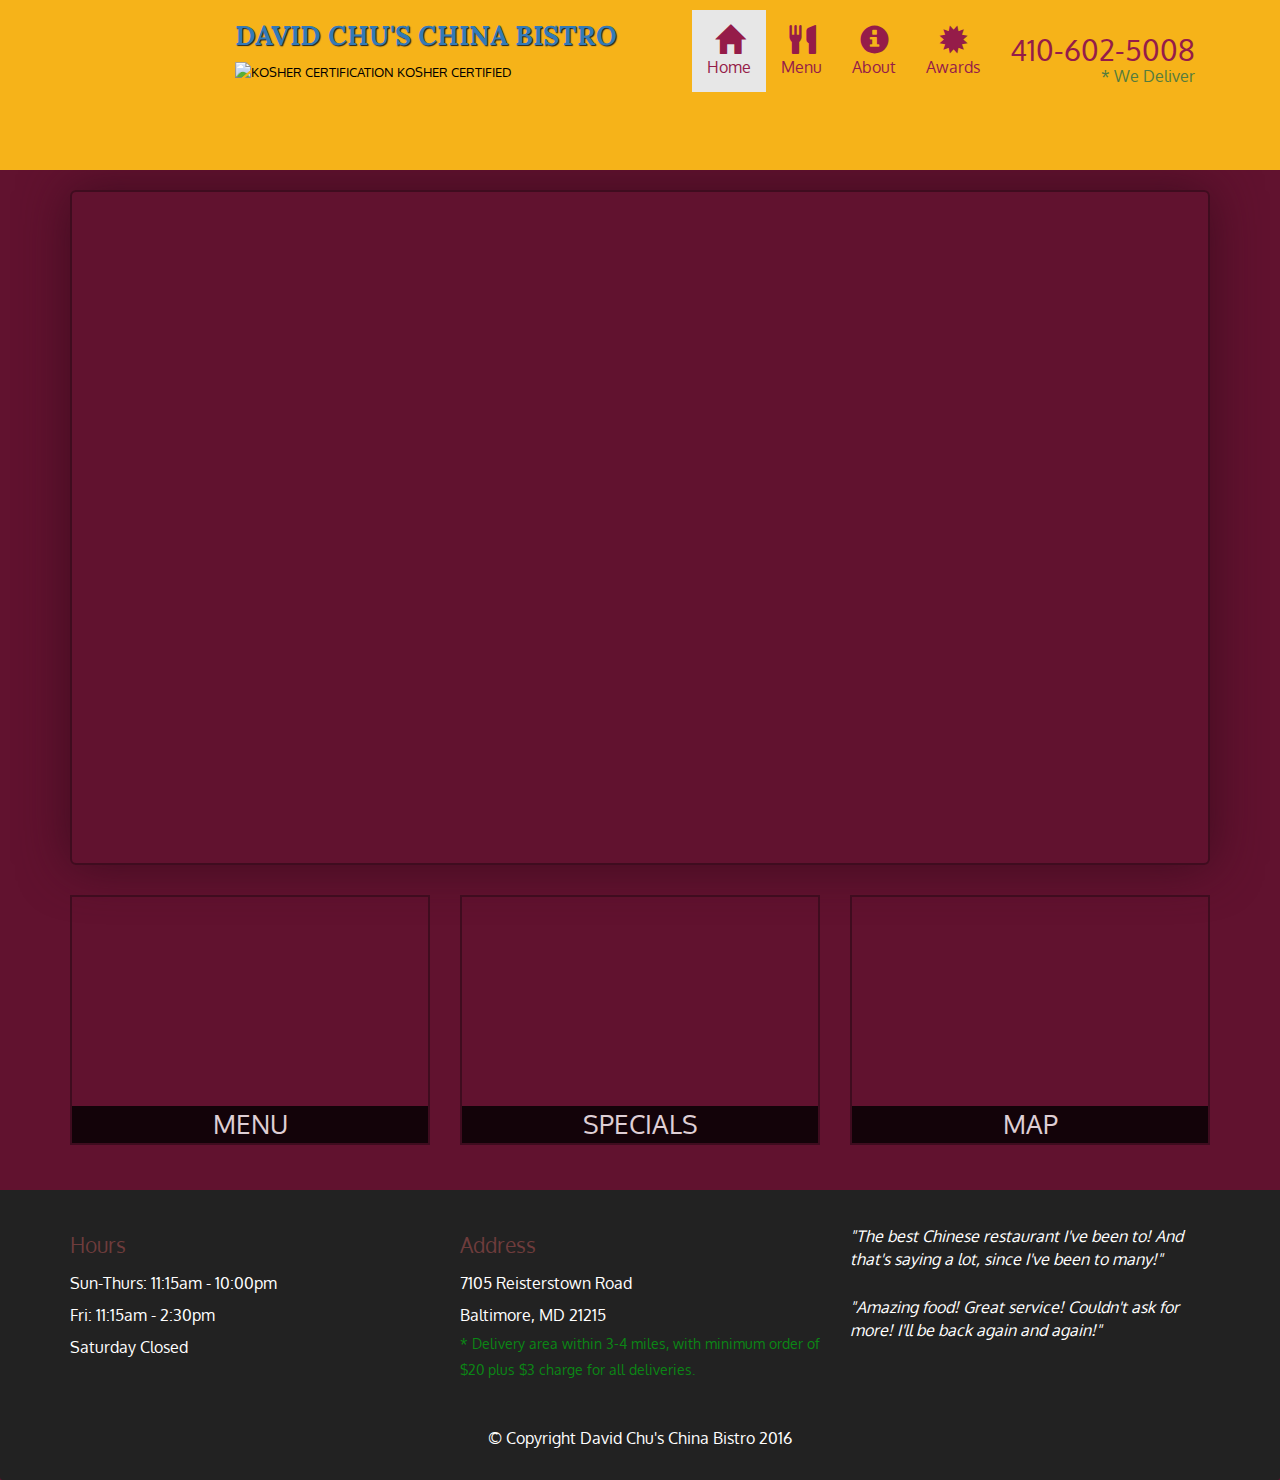
==== restaurant/index.html @ 21bc2d70 "Upgradre Our Restaurant Web Site With Some Javascript" ====
<!DOCTYPE html>
<html lang="en">
<head>
    <meta charset="UTF-8">
    <meta http-equiv="X-UA-Compatible" content="IE=7">
    <meta name="viewport" content="width=device-width, initial-scale=1.0">
    <title>David Chu's China Bistro</title>
      <!--Bootstrap -->
      <link rel="stylesheet" href="bootstrap/css/bootstrap.min.css">
      <link rel="stylesheet" href="bootstrap/css/styles.css">
      <link href="https://fonts.googleapis.com/css2?family=Oxygen:wght@300&display=swap" rel="stylesheet">
      <link href='https://fonts.googleapis.com/css?family=Lora' rel='stylesheet' type='text/css'>
</head>
<body>
  <header>
    <nav id="header-nav" class="navbar navbar-default">
      <div class="container">
        <div class="navbar-header">
          <a href="index.html" class="pull-left visible-lg visible-md">
            <div id="logo-img" alt="logo image"></div>
          </a>
          <div class="navbar-brand">
            <a href="index.html"><h1>David Chu's China Bistro</h1></a>
            <p>
              <img src="/images/star-k-logo.png" alt="kosher certification">
              <span>Kosher Certified</span>
            </p>
          </div>
          <button id="navbarToggle" type="button" class="navbar-toggle collapsed" data-toggle="collapse" data-target="#collapsable-nav">
            <span class="sr-only">toggle navigation</span>
            <span class="icon-bar"></span>
            <span class="icon-bar"></span>
            <span class="icon-bar"></span>            
          </button>
        </div>
        <div id="collapsable-nav" class="collapse navbar-collapse">
          <ul id="nav-list" class="nav navbar-nav navbar-right">
            <li class="active">
              <a href="index.html">
                <span class="glyphicon glyphicon-home"></span>
                <br class="hidden-xs">
                Home
              </a>
            </li>
            <li>
              <a href="menu-categories.html">
                <span class="glyphicon glyphicon-cutlery"></span>
                  <br class="hidden-xs">
                  Menu
              </a>
            </li>
            <li>
              <a href="#">
                <span class="glyphicon glyphicon-info-sign"></span>
                <br class="hidden-xs">
                About
              </a>
            </li>
            <li>
              <a href="#">
                <span class="glyphicon glyphicon-certificate"></span>
                <br class="hidden-xs">
                Awards
              </a>
            </li>
            <li id="phone" class="hidden-xs">
              <a href="tel:410-602-5008">
                <span>410-602-5008</span>
              </a>
              <div>* We Deliver</div>
            </li>
          </ul>
        </div>
      </div>
    </nav>
  </header>
  <div id="btn-call" class="visible-xs">
    <a href="tell:410-602-5008" class="btn">
      <span class="glyphicon glyphicon-earphone"></span>
      410-602-5008
    </a>
  </div>
    <div id="xs-deliver" class="text-center visible-xs">
      * We Deliver
    </div>
    <div id="main-content" class="container">
      <div class="jumbotron">
        <img src="/images/jumbotron_768.jpg" alt="restaurant image" class="img-responsive visible-xs">
      </div>
      <div id="home-tiles" class="row">
        <div class="col-md-4 col-sm-6 col-xs-12">
          <a href="menu-categories.html">
            <div id="menu-tile">
              <span>
                Menu
              </span>
            </div>
          </a>
        </div>
        <div class="col-md-4 col-sm-6 col-xs-12">
          <a href="single-categories.html">
            <div id="specials-tile">
              <span>
                Specials
              </span>
            </div>
          </a>
        </div>
        <div class="col-md-4 col-sm-12 col-xs-12">
          <a href="https://goo.gl/maps/PB2s9DeVUo3jxG2c9" target="_blank">
            <div id="map-tile">
              <iframe src="https://www.google.com/maps/embed?pb=!1m18!1m12!1m3!1d3084.675063231661!2d-76.71387678499758!3d39.363594426934675!2m3!1f0!2f0!3f0!3m2!1i1024!2i768!4f13.1!3m3!1m2!1s0x89c81a14e7817803%3A0xab20a0e99daa17ea!2sDavid%20Chu&#39;s%20China%20Bistro!5e0!3m2!1sen!2sus!4v1586736836710!5m2!1sen!2sus" width="100%" height="250px" frameborder="0" style="border:0;" allowfullscreen="" aria-hidden="false" tabindex="0"></iframe>
              <span>
                Map
              </span>
            </div>
          </a>
        </div>
      </div>
    </div>
  <footer class="panel-footer">
    <div class="container">
      <div class="row">

        <section id="hours" class="col-sm-4">
          <span>Hours</span>
          <br>
          Sun-Thurs: 11:15am - 10:00pm<br>
          Fri: 11:15am - 2:30pm<br>
          Saturday Closed
          <hr class="visible-xs">
        </section>

        <section id="address" class="col-sm-4">
          <span>Address</span>
          <br>
          7105 Reisterstown Road<br>
          Baltimore, MD 21215
          <p>* Delivery area within 3-4 miles, with minimum order of $20 plus $3 charge for all deliveries.</p>
          <hr class="visible-xs">
        </section>

        <section id="testimonials" class="col-sm-4">
          <p>"The best Chinese restaurant I've been to! And that's saying a lot, since I've been to many!"</p>
          <p>"Amazing food! Great service! Couldn't ask for more! I'll be back again and again!"</p>
        </section>
      </div>
      <div class="text-center">&copy; Copyright David Chu's China Bistro 2016</div>
    </div>
  </footer>    
        <!-- jQuery -->
        <script src="bootstrap/js/jquery-2.1.4.min.js"></script>
        <script src="bootstrap/js/bootstrap.min.js"></script>
        <script src="bootstrap/js/script.js"></script>
</body>
</html>
---- restaurant/bootstrap/css/styles.css ----
body{
    font-size: 16px;
    color: #fff;
    background-color: #61122f;
    font-family: 'Oxygen', sans-serif;
}
/** HEADER **/
#header-nav{
    background-color: #f6b319;
    border-radius: 0;
    border: 0;
}

#logo-img{
    background: url('/images/restaurant-logo_large.png') no-repeat;
    width: 150px;
    height: 150px;
    margin: 10px 15px 10px 0;
}

.navbar-brand{
    padding-top: 25px;
}

.navbar-brand h1{
    font-family: lora, serif;
    font-size: 1.5em;
    text-transform: uppercase;
    font-weight: bold;
    text-shadow: 1px 1px 1px #222222;
    margin-top: 0;
    margin-bottom: 0;
    line-height: .75;
}

.navbar-brand a:hover, .navbar-brand a:focus{
    text-decoration: none;
}

.navbar-brand p{
    color: #000;
    text-transform: uppercase;
    font-size: .7em;
    margin-top: 15px;
}

.navbar-brand p span{
    vertical-align: middle;
}

#nav-list{
    margin-top: 10px;
}

#nav-list a{
    color: #951C49;
    text-align: center;
}

#nav-list a:hover{
    background-color: #E7E7E7;
}

#nav-list a span{
    font-size: 1.8em;
}

#phone{
    margin-top: 15px;
}

#phone a{
    text-align: right;
    padding-bottom: 0;
}

#phone div{
    color: #557c3e;
    text-align: right;
    padding-right: 15px;
}

.navbar-header button.navbar-toggle, .navbar-header .icon-bar {
    border: 1px solid #61122f;
}

.navbar-header button.navbar-toggle{
    clear: both;
    margin-top: -30px;
}

#nav-list a:active{
    background-color: black;
}
/* END HEADER */

/* HOME PAGE */
.container .jumbotron{
    padding: 0;
    box-shadow: 0 0 50px #3F0C1F;
    border: 2px solid #3F0C1F;
}

#menu-tile, #specials-tile, #map-tile{
    height: 250px;
    width: 100%;
    margin-bottom: 15px;
    position: relative;
    overflow: hidden;
    border: 2px solid #3f0c1f;
}
#menu-tile:hover, #specials-tile:hover, #map-tile:hover{
    box-shadow: 0 1px 5px 1px #cccccc;
}

#menu-tile{
    background: url("/images/menu-tile.jpg") no-repeat;
    background-position: center;
}

#specials-tile{
    background: url("/images/specials-tile.jpg") no-repeat;
    background-position: center;
}

#menu-tile span, #specials-tile span, #map-tile span{
    position: absolute;
    bottom: 0;
    right: 0;
    width: 100%;
    text-align: center;
    font-size: 1.6em;
    text-transform: uppercase;
    background-color: #000;
    color: #fff;
    opacity: .8;
}
/* END HOME PAGE */

/* MENU CATEGORY PAGE */
.category-tile{
    position: relative;
    border: 2px solid #3f0c1f;
    overflow: hidden;
    width: 200px;
    height: 200px;
    margin: 0 auto 15px;
}
.category-tile span{
    position: absolute;
    bottom: 0;
    right: 0;
    width: 100%;
    text-align: center;
    font-size: 1.2em;
    text-transform: uppercase;
    background-color: #000;
    color: #fff;
    opacity: .8;
}
.category-tile:hover{
    box-shadow: 0 1px 5px 1px #cccccc;
}
#menu-categories-title + div{
    margin-bottom: 50px;
}
/* END MENU CATEGORY PAGE */

/* SINGLE CATEGORY PAGE */
.menu-item-tile{
    margin-bottom: 25px;
}
.menu-item-tile hr{
    width: 80%;
}
.menu-item-tile .menu-item-price{
    font-size: 1.1em;
    text-align: right;
    margin-top: -15px;
    margin-right: -15px;
}
.menu-item-tile .menu-item-price span{
    font-size: .6em;
}
.menu-item-photo{
    position: relative;
    border: 2px solid #3f0C1f;
    overflow: hidden;
    padding: 0;
    margin-right: -15px;
    margin-left: auto;
    margin-bottom: 20px;
    max-width: 250px;
}
.menu-item-photo div{
    position: absolute;
    bottom: 0;
    right: 0;
    width: 80px;
    background-color: #557c3e;
    text-align: center;
}
.menu-item-description{
    padding-right: 30px;
}
h3.menu-item-tile{
    margin: 0 0 10px;
}
.menu-item-details{
    font-size: .9em;
    font-style: italic;
}
/* END SINGLE CATEGORY PAGE */

/* FOOTER */
.panel-footer{
    margin-top: 30px;
    padding-top: 35px;
    padding-bottom: 30px;
    background-color: #222;
    border-top: 0;
}
.panel-footer div .row{
    margin-bottom: 35px;
}
#hours, #address{
    line-height: 2;
}
#hours > span, #address > span{
    font-size: 1.3em;
    color: rgba(197, 90, 90, 0.466);
}
#address p{
    color: rgb(11, 134, 21);
    font-size: .9em;
    line-height: 1.8;
}
#testimonials{
    font-style: italic;
}
#testimonials p:nth-child(2){
    margin-top: 25px;
}
/* END FOOTER */

/********** Large devices only **********/
@media (min-width: 1200px) {
    .container .jumbotron{
        background: url("/images/jumbotron_1200.jpg") no-repeat;
        height: 675px;
    }
}

/********** Medium devices only **********/
@media (min-width: 992px) and (max-width: 1199px) {
  /* Header */
  #logo-img {
    background: url('../images/restaurant-logo_medium.png') no-repeat;
    width: 100px;
    height: 100px;
    margin: 5px 5px 5px 0;
  }
  /* End Header */

/* Home Page */
  .container .jumbotron{
      background: url("/images/jumbotron_992.jpg") no-repeat;
      height: 558px;
  }
  /* End Home Page */
}

/********** Small devices only **********/
@media (min-width: 768px) and (max-width: 991px) {
    /* Home Page */
    .container .jumbotron{
        background: url("/images/jumbotron_768.jpg") no-repeat;
        height: 432px;
    }
    /* End Home Page */
    }


/********** Extra small devices only **********/
@media (max-width: 767px) {
  /* Header */
  .navbar-brand{
    padding-top: 10px;
    height: 80px;
  }
  .navbar-brand h1{
      padding-top: 10px;
      font-size: 5vw;
  }
  .navbar-brand p{
      font-size: .6em;
      margin-top: 12px;
  }
  .navbar-brand p img{
      height: 20px;
  }
  #collapsable-nav a{
      font-size: 1.2em;
  }
  #collapsable-nav a span{
      font-size: 1em;
      margin-right: 5px;
  }
  #nav-list :nth-child(4){
      margin-left: 11px
  }


#btn-call > a{
    font-size: 1.5em;
    background-color: #f6b319;;
    text-align: center;
    padding: 10px;
    border: 2px solid #fff;
    display: block;
    margin: 0 20px;
    color: #61122f;
}
#xs-deliver{
    margin-top: 5px;
    font-size: .7em;
    letter-spacing: .1em;
    text-transform: uppercase;
}
/* End Header */

/* Home Page */
.container .jumbotron {
    margin-top: 30px;
  }

#menu-tile, #specials-tile{
    width: 360px;
    margin: 0 auto 15px auto;
}
/* END Home Page */

/* FOOTER */
.panel-footer section{
    margin-bottom: 30px;
    text-align: center;
}
.panel-footer section:nth-child(3){
    margin-bottom: 0;
}
.panel-footer section hr{
    width: 70%;
}
/* END FOOTER */

/* SINGLE CATEGORY PAGE */
.menu-item-photo{
    margin-right: auto;
}
.menu-item-tile .menu-item-price{
    text-align: center;
    margin-right: -65px;
}
.menu-item-description .menu-item-tile{
    text-align: center;
}
.menu-item-description p{
    padding-left: 30px;
}
/* END SINGLE CATEGORY PAGE */

}

/********** Super extra small devices Only :-) (e.g., iPhone 5) **********/
@media (max-width: 479px){
    /* HEADER */
    .navbar-brand h1{
        padding: 5px 0 0 16px;
        font-size: 6vw;
    }
    /* END HEADER */ 

    /* HOME PAGE */
    #menu-tile, #specials-tile{
        width: 295px;
    }
    /* END HOME PAGE */

    /* MENU CATEGORY PAGE */
    .col-xxs-12{
       width: 100%;
    }
    /* END MENU CATEGORY PAGE */
}
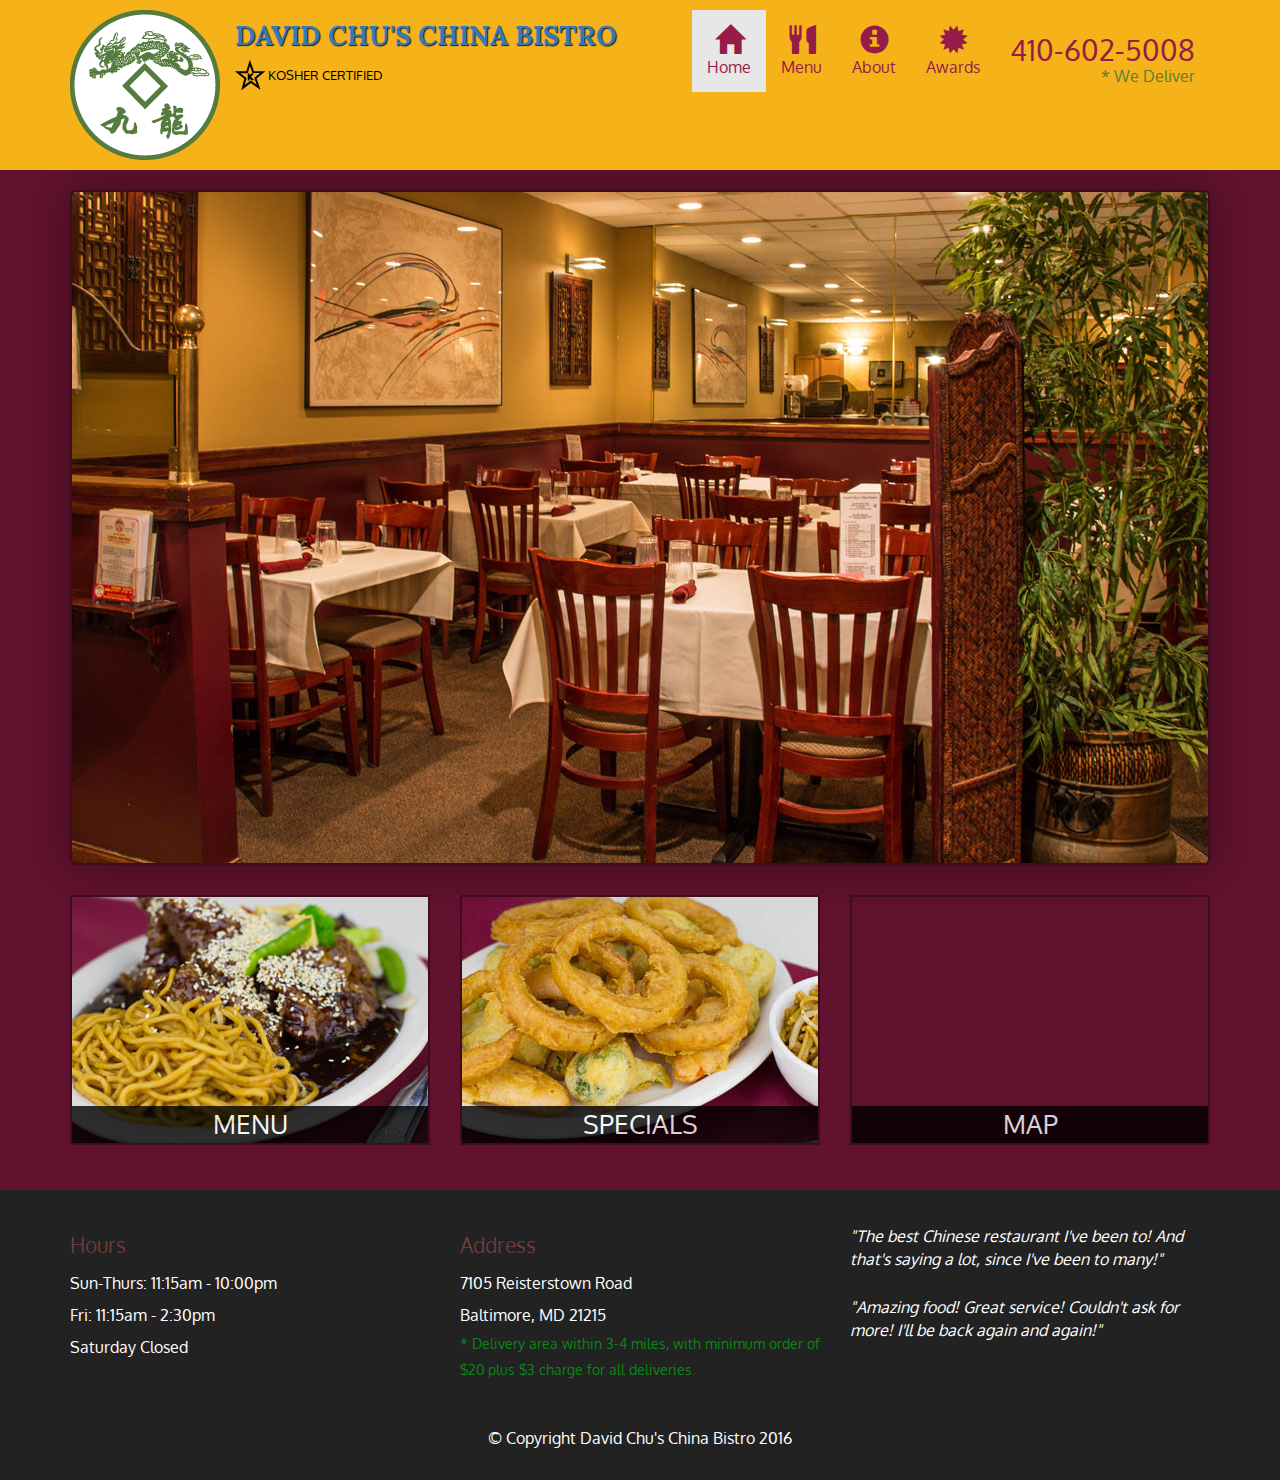
==== commit 8c21a083: "Fixing Mobile Nav Automatic Collapse With Javascript" ====
--- a/restaurant/index.html
+++ b/restaurant/index.html
@@ -22,7 +22,7 @@
           <div class="navbar-brand">
             <a href="index.html"><h1>David Chu's China Bistro</h1></a>
             <p>
-              <img src="/images/star-k-logo.png" alt="kosher certification">
+              <img src="/restaurant/images/star-k-logo.png" alt="kosher certification">
               <span>Kosher Certified</span>
             </p>
           </div>
@@ -85,7 +85,7 @@
     </div>
     <div id="main-content" class="container">
       <div class="jumbotron">
-        <img src="/images/jumbotron_768.jpg" alt="restaurant image" class="img-responsive visible-xs">
+        <img src="/restaurant/images/jumbotron_768.jpg" alt="restaurant image" class="img-responsive visible-xs">
       </div>
       <div id="home-tiles" class="row">
         <div class="col-md-4 col-sm-6 col-xs-12">
--- a/restaurant/bootstrap/css/styles.css
+++ b/restaurant/bootstrap/css/styles.css
@@ -12,7 +12,7 @@
 }
 
 #logo-img{
-    background: url('/images/restaurant-logo_large.png') no-repeat;
+    background: url('/restaurant/images/restaurant-logo_large.png') no-repeat;
     width: 150px;
     height: 150px;
     margin: 10px 15px 10px 0;
@@ -114,12 +114,12 @@
 }
 
 #menu-tile{
-    background: url("/images/menu-tile.jpg") no-repeat;
+    background: url("/restaurant/images/menu-tile.jpg") no-repeat;
     background-position: center;
 }
 
 #specials-tile{
-    background: url("/images/specials-tile.jpg") no-repeat;
+    background: url("/restaurant/images/specials-tile.jpg") no-repeat;
     background-position: center;
 }
 
@@ -246,7 +246,7 @@
 /********** Large devices only **********/
 @media (min-width: 1200px) {
     .container .jumbotron{
-        background: url("/images/jumbotron_1200.jpg") no-repeat;
+        background: url("/restaurant/images/jumbotron_1200.jpg") no-repeat;
         height: 675px;
     }
 }
@@ -255,7 +255,7 @@
 @media (min-width: 992px) and (max-width: 1199px) {
   /* Header */
   #logo-img {
-    background: url('../images/restaurant-logo_medium.png') no-repeat;
+    background: url('../restaurant/images/restaurant-logo_medium.png') no-repeat;
     width: 100px;
     height: 100px;
     margin: 5px 5px 5px 0;
@@ -264,7 +264,7 @@
 
 /* Home Page */
   .container .jumbotron{
-      background: url("/images/jumbotron_992.jpg") no-repeat;
+      background: url("/restaurant/images/jumbotron_992.jpg") no-repeat;
       height: 558px;
   }
   /* End Home Page */
@@ -274,7 +274,7 @@
 @media (min-width: 768px) and (max-width: 991px) {
     /* Home Page */
     .container .jumbotron{
-        background: url("/images/jumbotron_768.jpg") no-repeat;
+        background: url("/restaurant/images/jumbotron_768.jpg") no-repeat;
         height: 432px;
     }
     /* End Home Page */
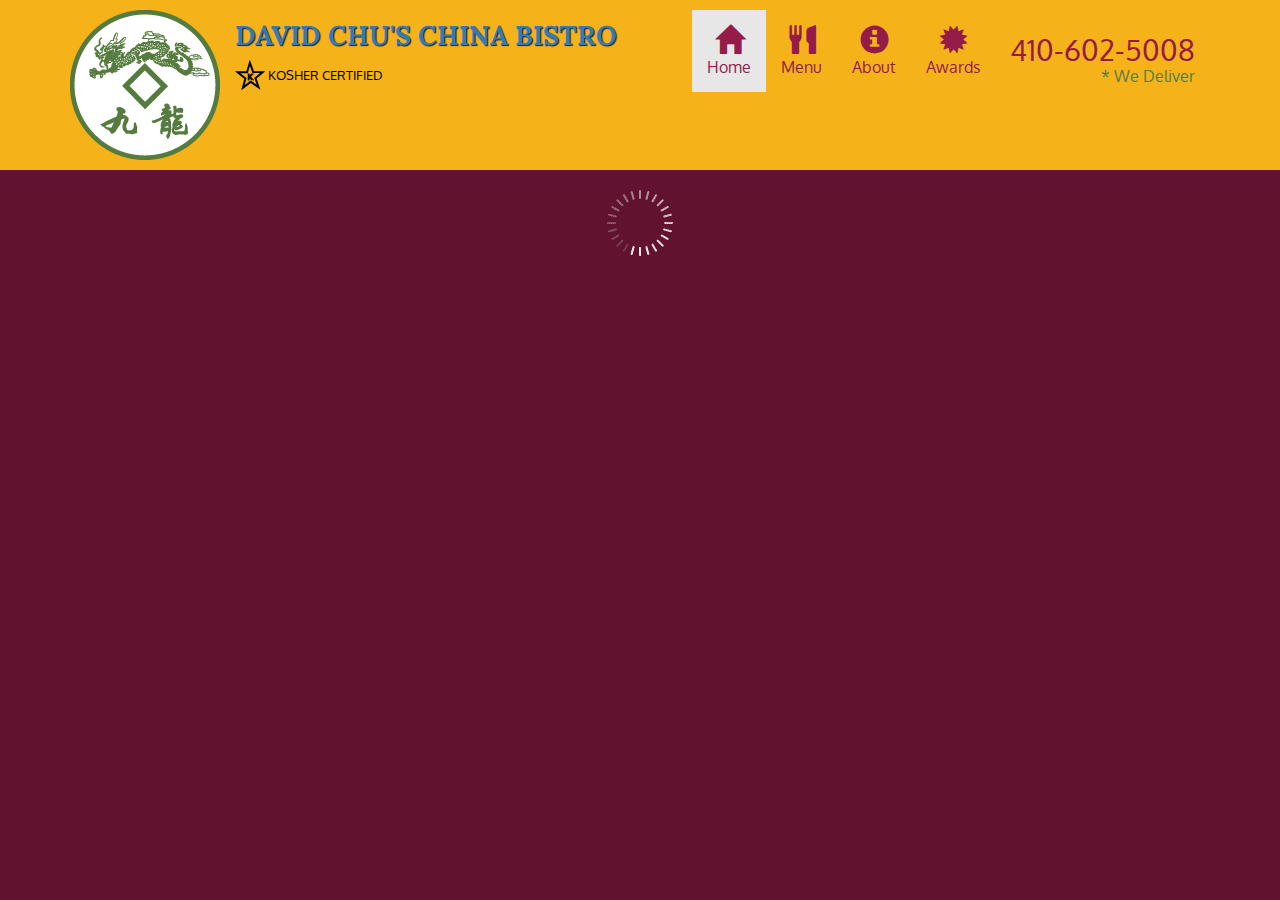
==== commit f2ae42f1: "Just doing some editions to our files to understand what the hell is going on" ====
--- a/restaurant/index.html
+++ b/restaurant/index.html
@@ -10,6 +10,11 @@
       <link rel="stylesheet" href="bootstrap/css/styles.css">
       <link href="https://fonts.googleapis.com/css2?family=Oxygen:wght@300&display=swap" rel="stylesheet">
       <link href='https://fonts.googleapis.com/css?family=Lora' rel='stylesheet' type='text/css'>
+       <!-- jQuery -->
+       <script src="bootstrap/js/jquery-2.1.4.min.js"></script>
+       <script src="bootstrap/js/bootstrap.min.js"></script>
+       <script src="/ajax-utils.js"></script>
+       <script src="bootstrap/js/script.js"></script>
 </head>
 <body>
   <header>
@@ -83,41 +88,9 @@
     <div id="xs-deliver" class="text-center visible-xs">
       * We Deliver
     </div>
+
     <div id="main-content" class="container">
-      <div class="jumbotron">
-        <img src="/restaurant/images/jumbotron_768.jpg" alt="restaurant image" class="img-responsive visible-xs">
-      </div>
-      <div id="home-tiles" class="row">
-        <div class="col-md-4 col-sm-6 col-xs-12">
-          <a href="menu-categories.html">
-            <div id="menu-tile">
-              <span>
-                Menu
-              </span>
-            </div>
-          </a>
-        </div>
-        <div class="col-md-4 col-sm-6 col-xs-12">
-          <a href="single-categories.html">
-            <div id="specials-tile">
-              <span>
-                Specials
-              </span>
-            </div>
-          </a>
-        </div>
-        <div class="col-md-4 col-sm-12 col-xs-12">
-          <a href="https://goo.gl/maps/PB2s9DeVUo3jxG2c9" target="_blank">
-            <div id="map-tile">
-              <iframe src="https://www.google.com/maps/embed?pb=!1m18!1m12!1m3!1d3084.675063231661!2d-76.71387678499758!3d39.363594426934675!2m3!1f0!2f0!3f0!3m2!1i1024!2i768!4f13.1!3m3!1m2!1s0x89c81a14e7817803%3A0xab20a0e99daa17ea!2sDavid%20Chu&#39;s%20China%20Bistro!5e0!3m2!1sen!2sus!4v1586736836710!5m2!1sen!2sus" width="100%" height="250px" frameborder="0" style="border:0;" allowfullscreen="" aria-hidden="false" tabindex="0"></iframe>
-              <span>
-                Map
-              </span>
-            </div>
-          </a>
-        </div>
-      </div>
-    </div>
+
   <footer class="panel-footer">
     <div class="container">
       <div class="row">
@@ -148,9 +121,5 @@
       <div class="text-center">&copy; Copyright David Chu's China Bistro 2016</div>
     </div>
   </footer>    
-        <!-- jQuery -->
-        <script src="bootstrap/js/jquery-2.1.4.min.js"></script>
-        <script src="bootstrap/js/bootstrap.min.js"></script>
-        <script src="bootstrap/js/script.js"></script>
 </body>
 </html>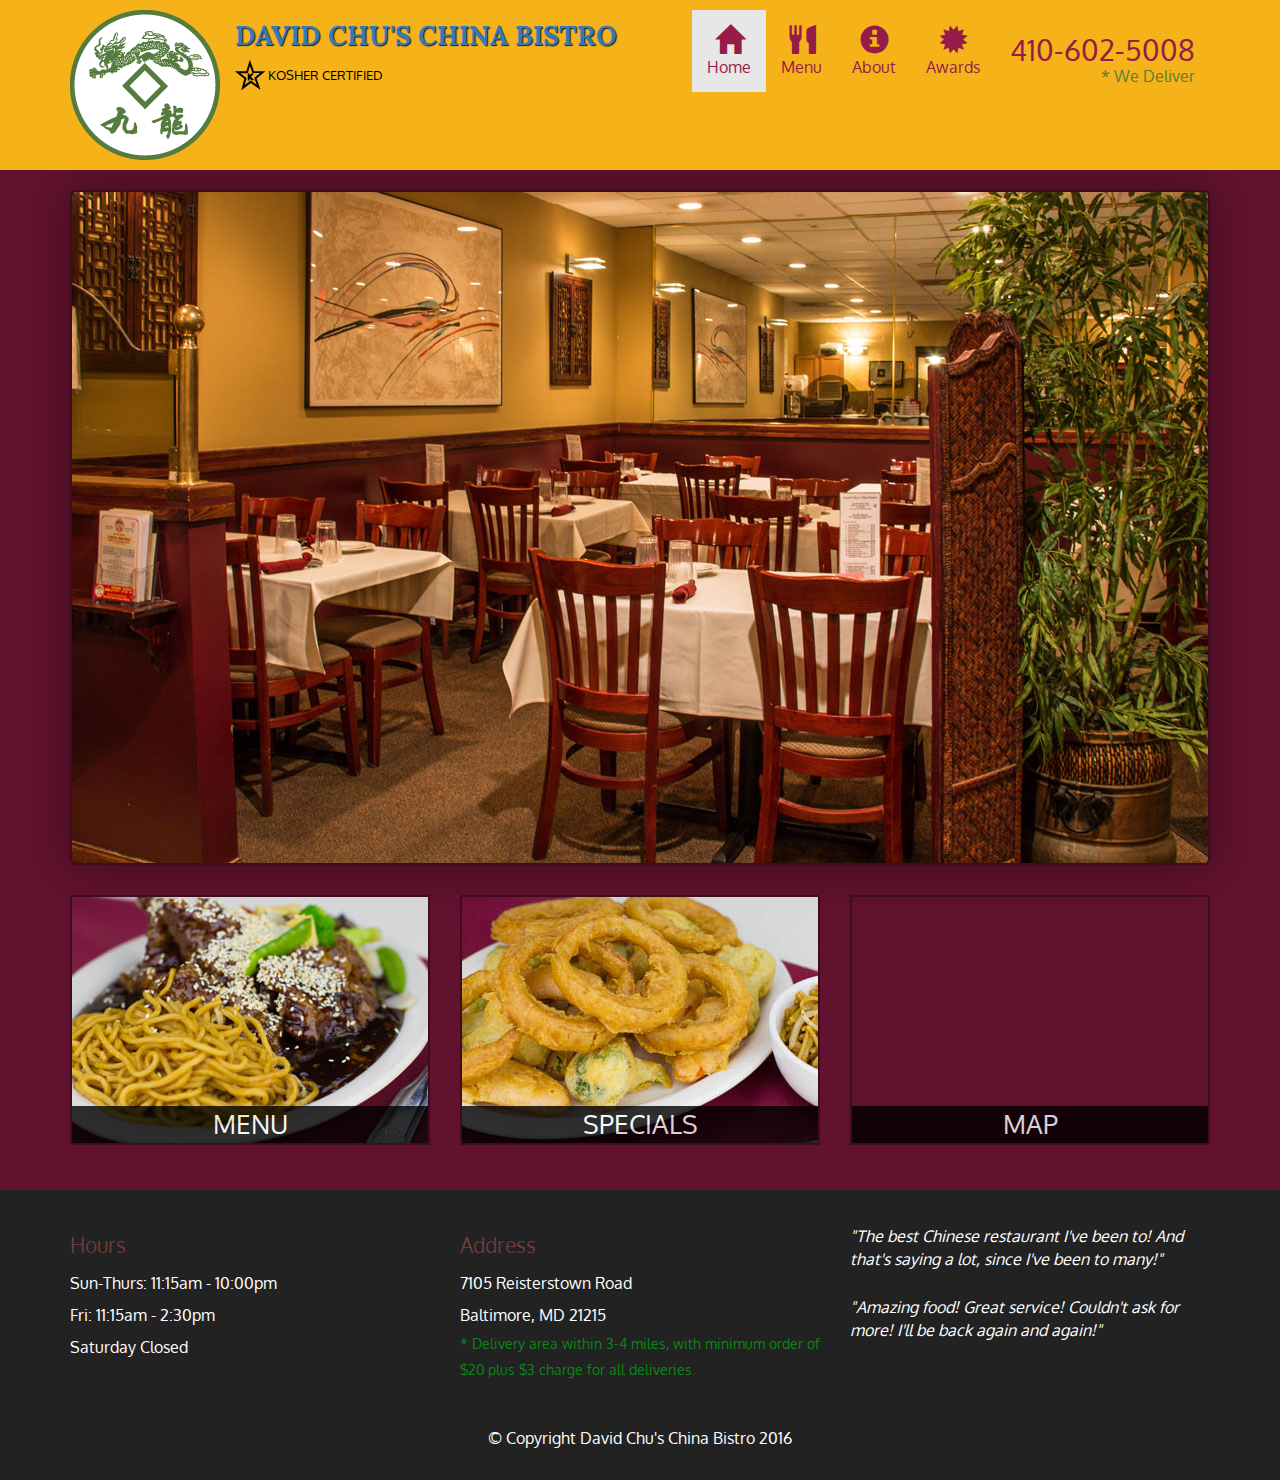
==== commit 6130ba61: "Dinamically Loading Home View Content" ====
--- a/restaurant/index.html
+++ b/restaurant/index.html
@@ -89,7 +89,7 @@
       * We Deliver
     </div>
 
-    <div id="main-content" class="container">
+    <div id="main-content" class="container"> </div>
 
   <footer class="panel-footer">
     <div class="container">
